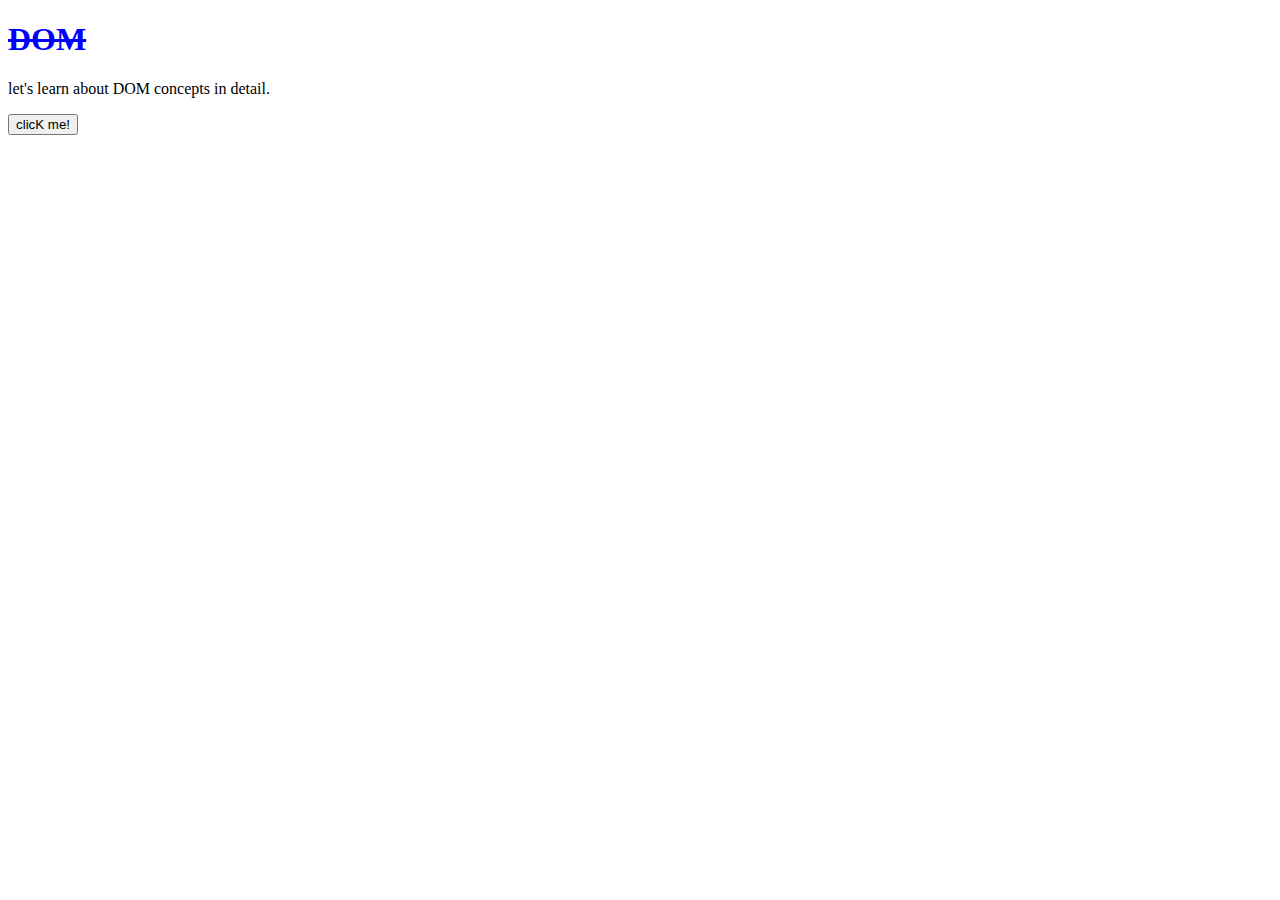
==== DOM/index.html @ 6091f70d "DOM" ====
<!DOCTYPE html>
<html lang="en">
<head>
    <meta charset="UTF-8">
    <meta name="viewport" content="width=device-width, initial-scale=1.0">
    <title>DOM</title>
    <link rel="stylesheet" href="style.css">
</head>
<body>
    <h1>DOM </h1>
    <p>let's learn about DOM concepts in detail.</p>
    <button>clicK me!</button>

<script src="script.js"></script>

</body>
</html>
---- DOM/style.css ----
h1{
    color: blue;
    text-decoration: line-through;
}
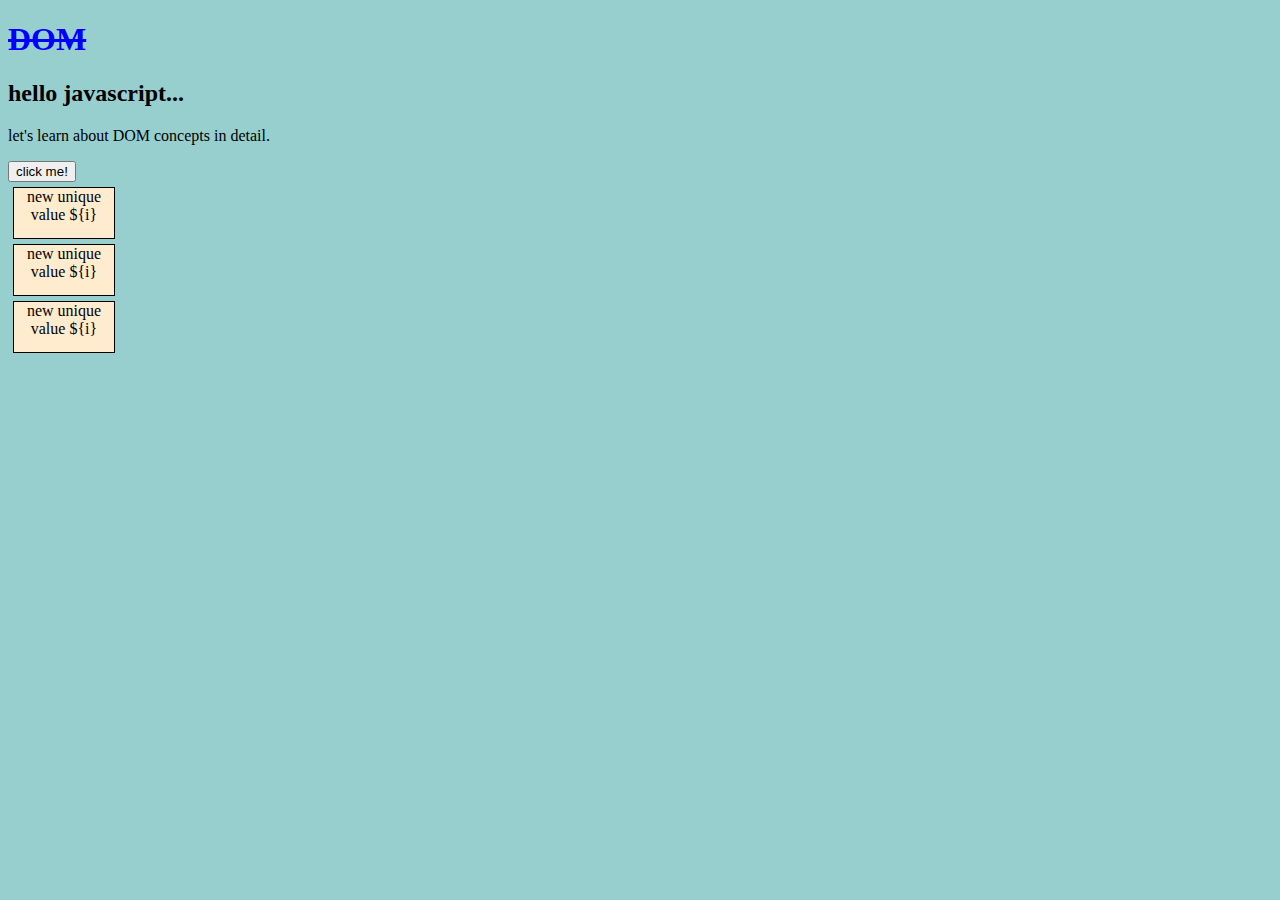
==== commit 04bb8de6: "DOM" ====
--- a/DOM/index.html
+++ b/DOM/index.html
@@ -7,9 +7,13 @@
     <link rel="stylesheet" href="style.css">
 </head>
 <body>
-    <h1>DOM </h1>
+    <h1 id="heading">DOM </h1>
+    <h2>hello javascript...</h2>
     <p>let's learn about DOM concepts in detail.</p>
-    <button>clicK me!</button>
+    <button>click me!</button>
+    <div class="box">first div</div>
+    <div class="box">second div</div>
+    <div class="box">third div</div>
 
 <script src="script.js"></script>
 
--- a/DOM/style.css
+++ b/DOM/style.css
@@ -1,4 +1,17 @@
 h1{
     color: blue;
     text-decoration: line-through;
+}
+
+body{
+    background-color: rgb(151, 207, 207);
+}
+
+.box{
+     height: 50px;
+     width: 100px;
+     border: 1px solid black;
+     margin: 5px;
+     text-align: center;
+     background-color: blanchedalmond;
 }